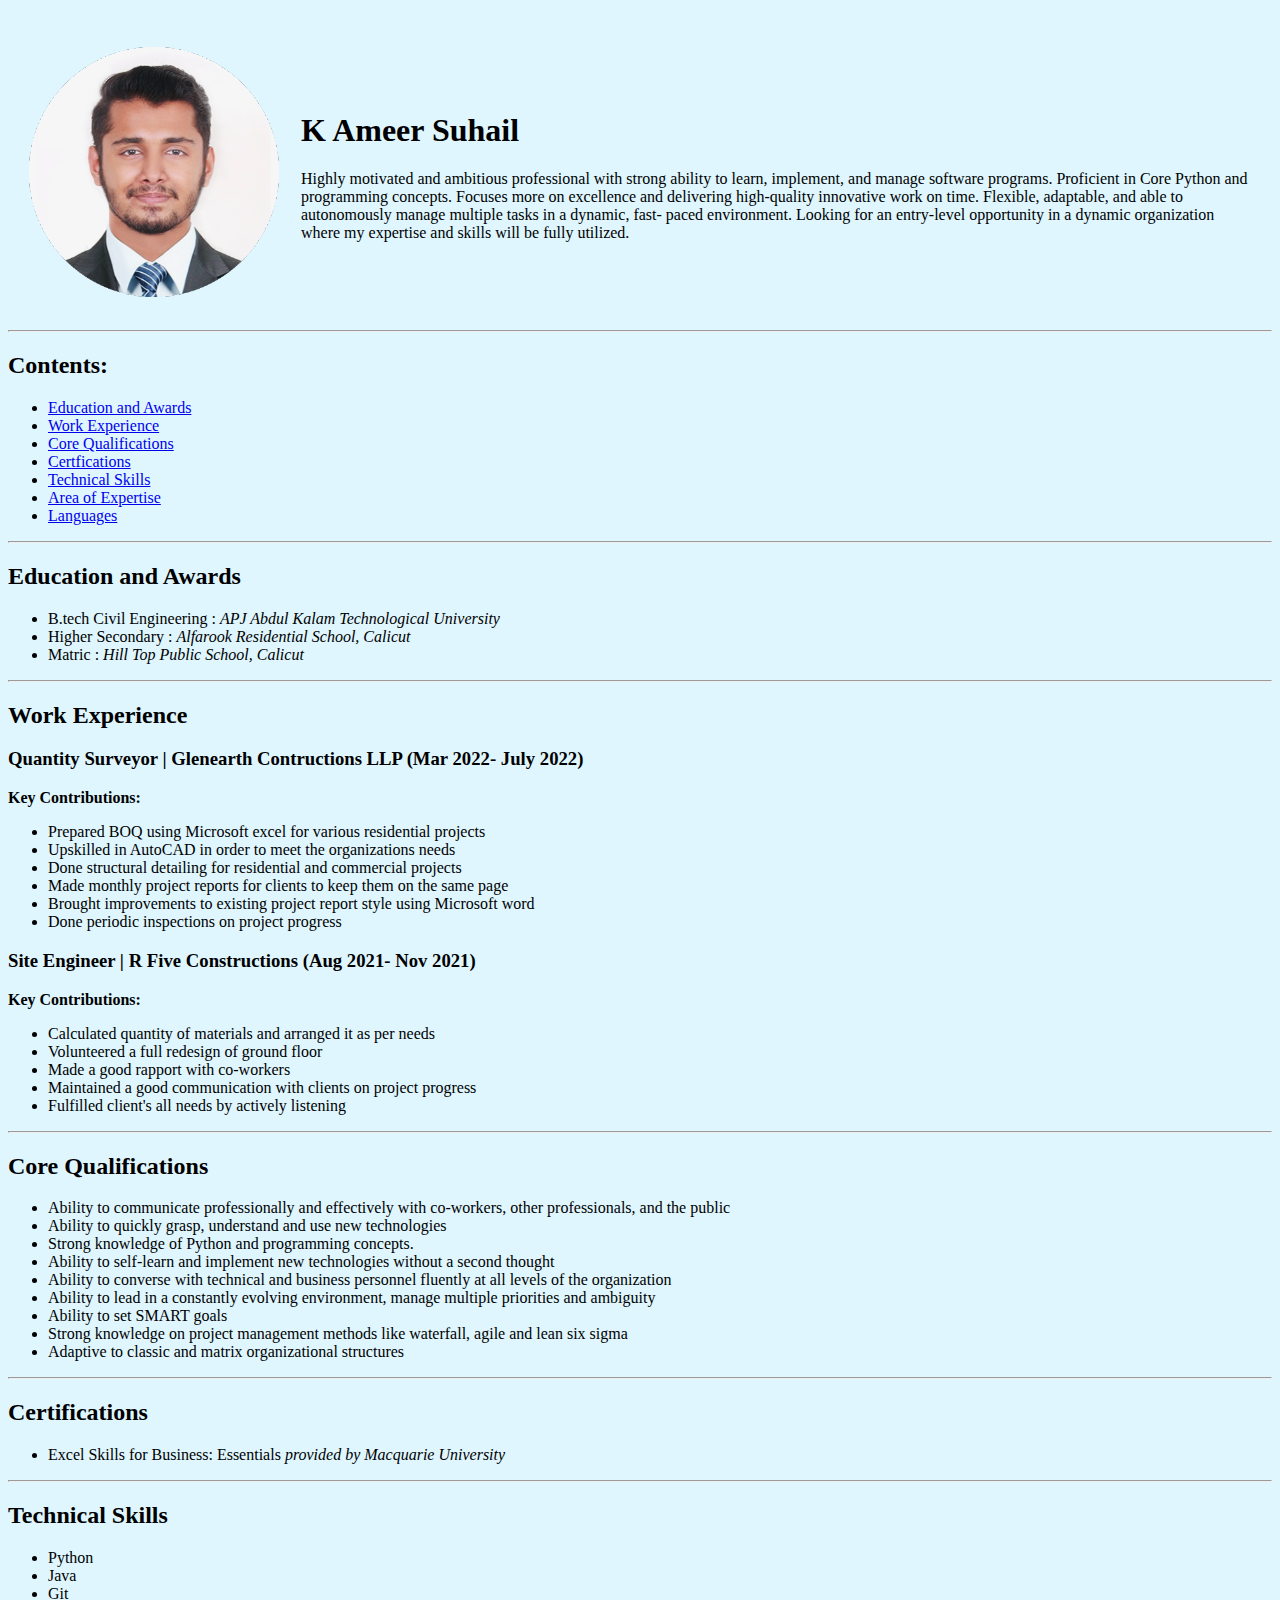
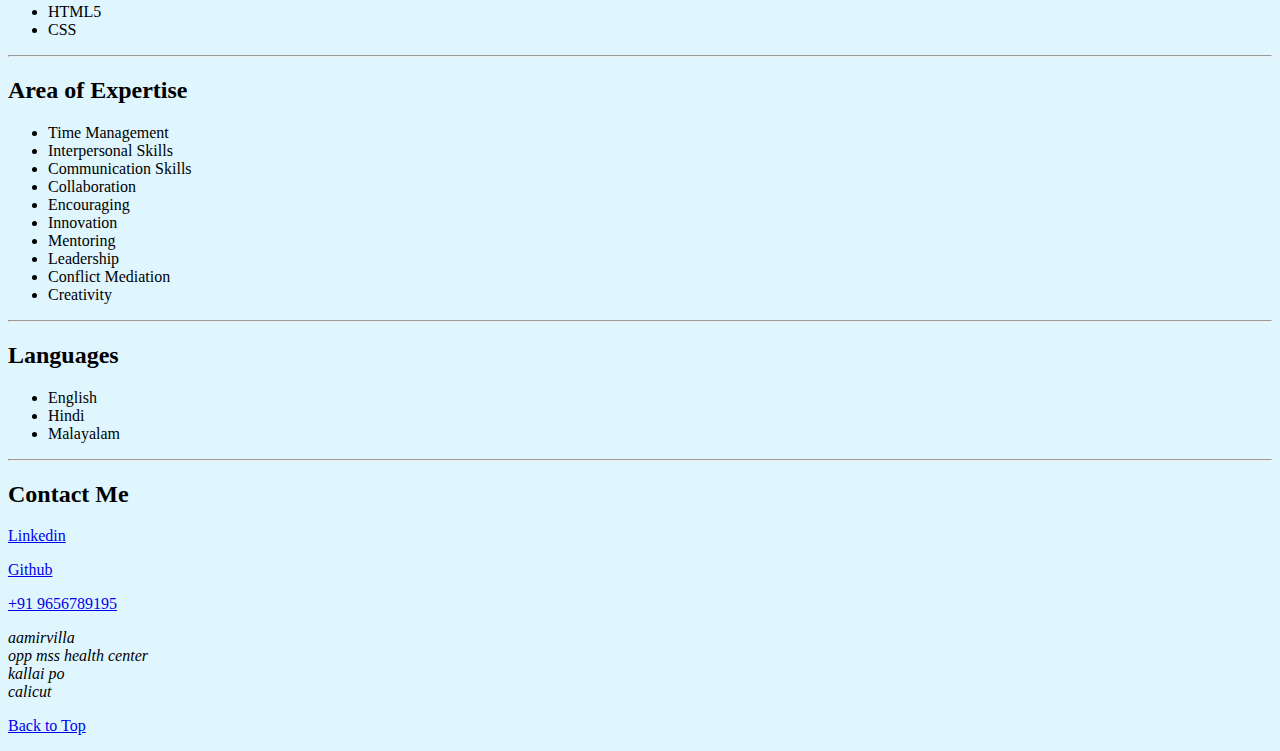
==== resume.html @ ec295d81 "Merge pull request #1 from amxxrsuhail/Resume" ====
<!DOCTYPE html>
<!--start every html file with this-->
<html lang="en">

<head>
    <meta charset="UTF-8" />
    <!--typical universal standard in most webpage-->
    <meta name="author" content="ameer suhail" />
    <meta name="description" content="My Resume" />
    <title>K Ameer Suhail</title>
    <link rel="icon" href="resume.png" type="image/x-icon" />

    <style>
        body {
            background-color: #DFF6FF;
        }
    </style>

</head>

<body>
    <header>
        <br>
        <table cellspacing="20">
            <tr>
                <td><img src="profilepic.png" alt="Profile Picture" /></td>
                <td>
                    <h1>K Ameer Suhail</h1>
                    <p>Highly motivated and ambitious professional with strong ability to learn, implement,
                        and manage software programs. Proficient in Core Python and programming concepts.
                        Focuses more on excellence and delivering high-quality innovative work on time.
                        Flexible, adaptable, and able to autonomously manage multiple tasks in a dynamic, fast-
                        paced environment. Looking for an entry-level opportunity in a dynamic organization
                        where my expertise and skills will be fully utilized.</p>
                </td>
            </tr>
        </table>
        <hr>

        <h2>Contents: </h2>

        <nav aria-label="primary navigation">
            <!--to navigate to specific area of current page-->
            <ul>
                <li><a href="#education">Education and Awards</a></li>
                <li><a href="#workexperience">Work Experience</a></li>
                <li><a href="#corequalifications">Core Qualifications</a></li>
                <li><a href="#certfications">Certfications</a></li>
                <li><a href="#technicalskills">Technical Skills</a></li>
                <li><a href="#areaofexpertise">Area of Expertise</a></li>
                <li><a href="#languages">Languages</a></li>
            </ul>
        </nav>
    </header>

    <hr />
    <main>
        <article id="education">
            <h2>Education and Awards</h2>
            <ul>
                <li>B.tech Civil Engineering : <em>APJ Abdul Kalam Technological University</em></li>
                <li>Higher Secondary : <em>Alfarook Residential School, Calicut</em></li>
                <li>Matric : <em>Hill Top Public School, Calicut</em></li>
            </ul>
        </article>
        <hr>
        <article id="workexperience">
            <h2>Work Experience</h2>
            <h3>Quantity Surveyor | Glenearth Contructions LLP (Mar 2022- July 2022)</h3>
            <p><b>Key Contributions:</b></p>
            <ul>
                <li>Prepared BOQ using Microsoft excel for various residential projects</li>
                <li>Upskilled in AutoCAD in order to meet the organizations needs</li>
                <li>Done structural detailing for residential and commercial projects</li>
                <li>Made monthly project reports for clients to keep them on the same page</li>
                <li>Brought improvements to existing project report style using Microsoft word</li>
                <li>Done periodic inspections on project progress</li>
            </ul>
            <h3>Site Engineer | R Five Constructions (Aug 2021- Nov 2021)</h3>
            <p><b>Key Contributions:</b></p>
            <ul>
                <li>Calculated quantity of materials and arranged it as per needs</li>
                <li>Volunteered a full redesign of ground floor</li>
                <li>Made a good rapport with co-workers</li>
                <li>Maintained a good communication with clients on project progress</li>
                <li>Fulfilled client's all needs by actively listening</li>
            </ul>
        </article>
        <hr>
        <article id="corequalifications">
            <h2>Core Qualifications</h2>
            <ul>
                <li>Ability to communicate professionally and effectively with co-workers, other professionals, and
                    the public</li>
                <li>Ability to quickly grasp, understand and use new technologies</li>
                <li>Strong knowledge of Python and programming concepts.</li>
                <li>Ability to self-learn and implement new technologies without a second thought</li>
                <li>Ability to converse with technical and business personnel fluently at all levels of the
                    organization</li>
                <li>Ability to lead in a constantly evolving environment, manage multiple priorities and ambiguity
                </li>
                <li>Ability to set SMART goals</li>
                <li>Strong knowledge on project management methods like waterfall, agile and lean six sigma</li>
                <li>Adaptive to classic and matrix organizational structures</li>
            </ul>
        </article>
        <hr>
        <article id="certfications">
            <h2>Certifications</h2>
            <ul>
                <li>Excel Skills for Business: Essentials <em>provided by Macquarie University</em></li>
            </ul>
        </article>
        <hr>
        <article id="technicalskills">
            <h2>Technical Skills</h2>
            <ul>
                <li>Python</li>
                <li>Java</li>
                <li>Git</li>
                <li>HTML5</li>
                <li>CSS</li>
            </ul>
        </article>
        <hr>
        <article id="areaofexpertise">
            <h2>Area of Expertise</h2>
            <ul>
                <li>Time Management</li>
                <li>Interpersonal Skills</li>
                <li>Communication Skills</li>
                <li>Collaboration</li>
                <li>Encouraging</li>
                <li>Innovation</li>
                <li>Mentoring</li>
                <li>Leadership</li>
                <li>Conflict Mediation</li>
                <li>Creativity</li>
            </ul>
        </article>
        <hr>
        <article id="languages">
            <h2>Languages</h2>
            <ul>
                <li>English</li>
                <li>Hindi</li>
                <li>Malayalam</li>
            </ul>
        </article>
        <hr>
    </main>
    <footer>
        <h2>Contact Me</h2>
        <p><a href="https://www.linkedin.com/in/k-ameer-suhail-aba0b8216/" target="_blank">Linkedin</a></p>
        <p><a href="https://github.com/amxxrsuhail" target="_blank">Github</a></p>
        <p><a href="tel:+919656789195">+91 9656789195</a></p>
        <address>
            aamirvilla <br>
            opp mss health center <br>
            kallai po <br>
            calicut
        </address>
        <p><a href="#">Back to Top</a></p>
    </footer>
</body>

</html>
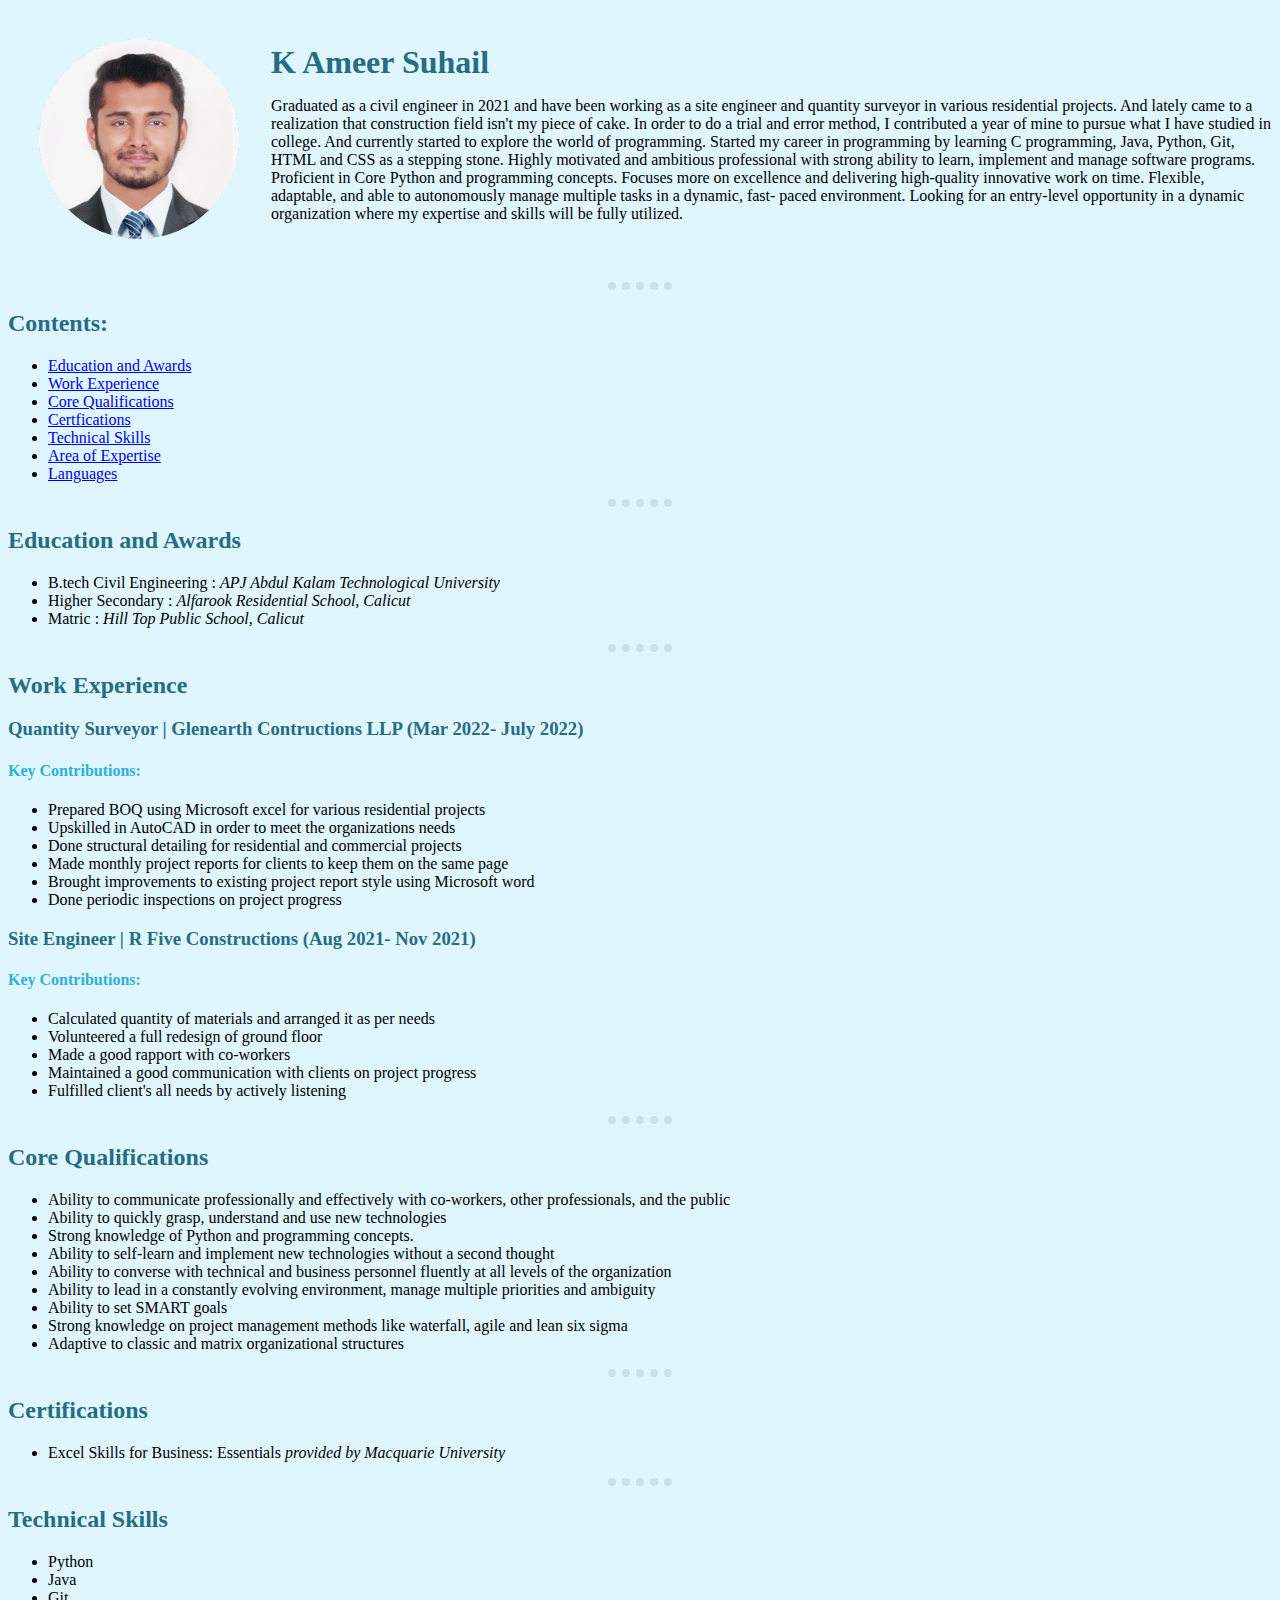
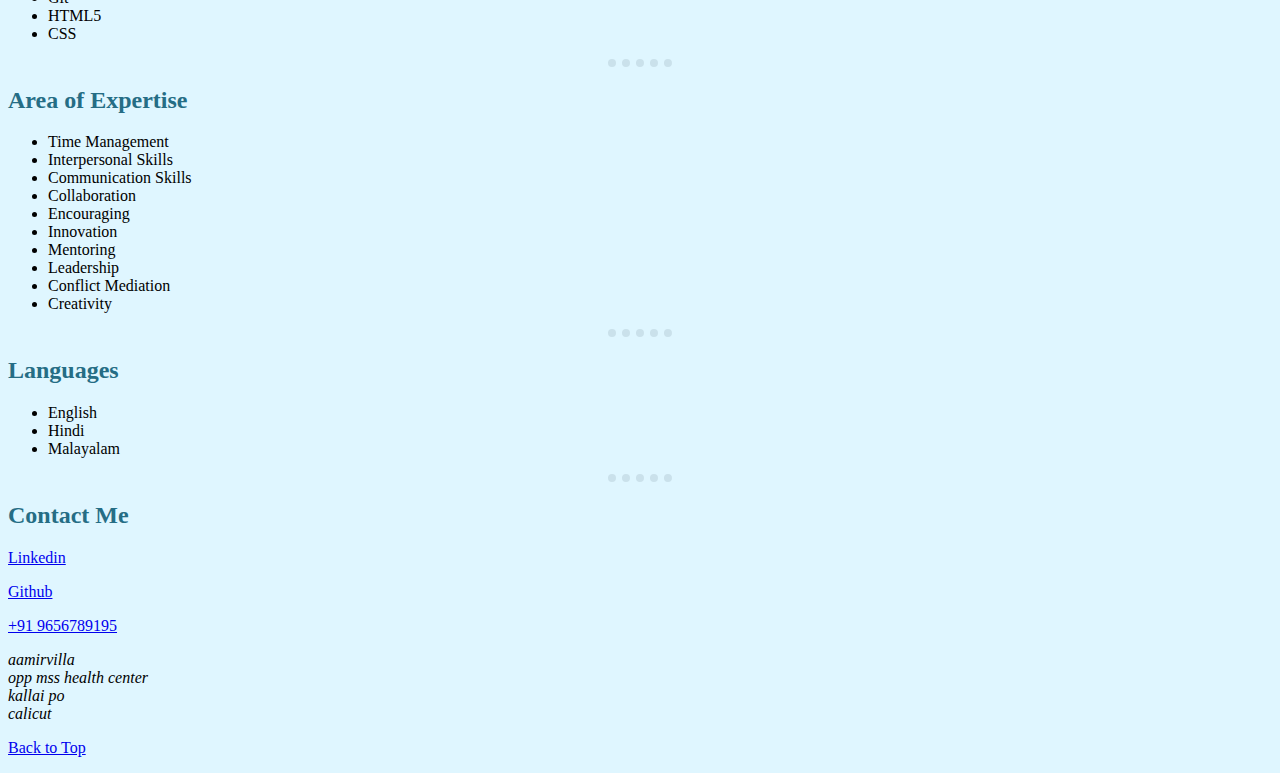
==== commit 2f9359c9: "customized h1,h2,h3 colour and added hover to headings, also added some css tweaks to summary and pr" ====
--- a/resume.html
+++ b/resume.html
@@ -4,32 +4,34 @@
 
 <head>
     <meta charset="UTF-8" />
-    <!--typical universal standard in most webpage-->
+    <!--typical universal standard in most webpages-->
     <meta name="author" content="ameer suhail" />
     <meta name="description" content="My Resume" />
     <title>K Ameer Suhail</title>
     <link rel="icon" href="resume.png" type="image/x-icon" />
-
-    <style>
-        body {
-            background-color: #DFF6FF;
-        }
-    </style>
-
+    <link rel="stylesheet" href="css/styles.css">
 </head>
 
 <body>
     <header>
-        <br>
-        <table cellspacing="20">
+        <table cellspacing="30">
             <tr>
+                <!-- difference between class and id is even though they both are similar id should be and more than one element cannot have the same if whereas class can same for numerous elements -->
+                <!-- class can can be typed as <img class profile picture>, in this both profile and picture different class written in same line of the tag whereas id cannot be written like this it can have only one name in the line -->
+                <!-- create a class next to img by typing [class="anyname"] next to img if u want to just customize that and same applies to everything -->
                 <td><img src="profilepic.png" alt="Profile Picture" /></td>
                 <td>
+                    <!-- create a id next to img by typing [id="anyname"] next to h1 if u want to just customize that and same applies to everything -->
                     <h1>K Ameer Suhail</h1>
-                    <p>Highly motivated and ambitious professional with strong ability to learn, implement,
-                        and manage software programs. Proficient in Core Python and programming concepts.
-                        Focuses more on excellence and delivering high-quality innovative work on time.
-                        Flexible, adaptable, and able to autonomously manage multiple tasks in a dynamic, fast-
+                    <p id="summary">Graduated as a civil engineer in 2021 and have been working as a site engineer and
+                        quantity surveyor in various residential projects. And lately came to a realization that
+                        construction field isn't my piece of cake. In order to do a trial and error method, I
+                        contributed a year of mine to pursue what I have studied in college. And currently started to
+                        explore the world of programming. Started my career in programming by learning C programming,
+                        Java, Python, Git, HTML and CSS as a stepping stone. Highly motivated and ambitious professional
+                        with strong ability to learn, implement and manage software programs. Proficient in Core Python
+                        and programming concepts. Focuses more on excellence and delivering high-quality innovative work
+                        on time. Flexible, adaptable, and able to autonomously manage multiple tasks in a dynamic, fast-
                         paced environment. Looking for an entry-level opportunity in a dynamic organization
                         where my expertise and skills will be fully utilized.</p>
                 </td>
@@ -67,7 +69,7 @@
         <article id="workexperience">
             <h2>Work Experience</h2>
             <h3>Quantity Surveyor | Glenearth Contructions LLP (Mar 2022- July 2022)</h3>
-            <p><b>Key Contributions:</b></p>
+            <h4>Key Contributions:</h4>
             <ul>
                 <li>Prepared BOQ using Microsoft excel for various residential projects</li>
                 <li>Upskilled in AutoCAD in order to meet the organizations needs</li>
@@ -77,7 +79,7 @@
                 <li>Done periodic inspections on project progress</li>
             </ul>
             <h3>Site Engineer | R Five Constructions (Aug 2021- Nov 2021)</h3>
-            <p><b>Key Contributions:</b></p>
+            <h4>Key Contributions:</h4>
             <ul>
                 <li>Calculated quantity of materials and arranged it as per needs</li>
                 <li>Volunteered a full redesign of ground floor</li>
--- a/css/styles.css
+++ b/css/styles.css
@@ -0,0 +1,61 @@
+body {
+    background-color: #DFF6FF;
+}
+
+hr {
+    background-color: #DFF6FF;
+    border-style: none;
+    border-top-style: dotted;
+    border-width: 8px thin thin thin;
+    color: #CAE1EB;
+    width: 5%;
+
+}
+
+h1 {
+    margin-top: auto;
+    margin-bottom: auto;
+}
+
+h1,
+h2,
+h3 {
+    color: #256D85;
+
+}
+
+/* below is the example of sudo classes  */
+h1:hover,
+h2:hover,
+h3:hover {
+    color: #da562f;
+}
+
+h4 {
+    color: #2fafda;
+}
+
+img {
+    width: 200px;
+    height: 200px;
+    border-radius: 100%;
+}
+
+#summary {
+    height: auto;
+    width: 1000px;
+}
+
+/* 
+this is used to select a class, it is used when u gotta customize just a thing in a category 
+.anynamegiveninhtml{
+ background-color: #256D85;
+}
+*/
+
+/* 
+this is used to select a id, it is used when u gotta customize just a thing in a category
+#anynamegiveninhtml{
+background-color: #256D85;
+} 
+*/